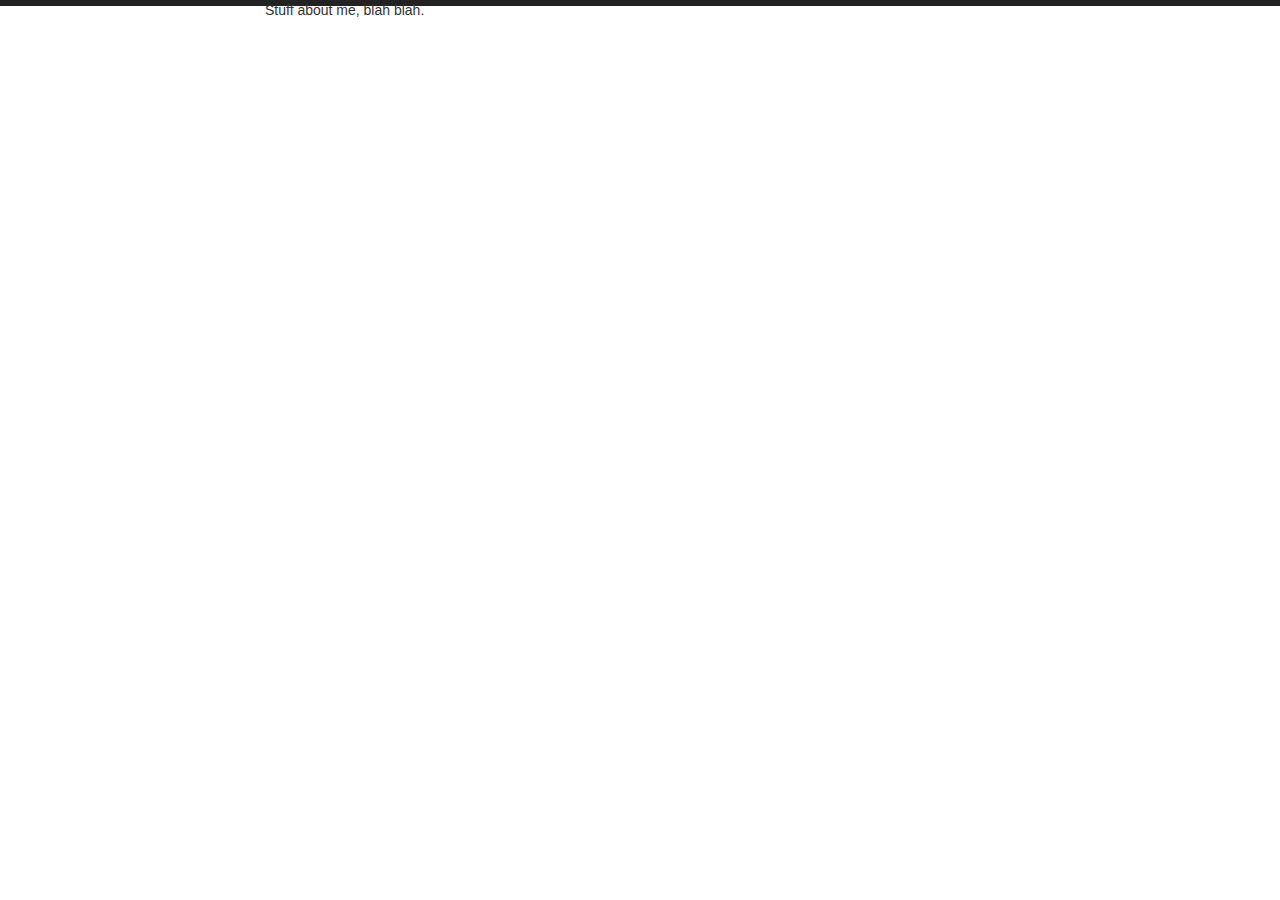
==== continuum/index.html @ 2711bbbe "initial commit" ====
<?xml version="1.0" encoding="UTF-8" ?>
<!DOCTYPE html PUBLIC "-//W3C//DTD XHTML 1.0 Strict//EN" "http://www.w3.org/TR/xhtml1/DTD/xhtml1-strict.dtd">
<html xmlns="http://www.w3.org/1999/xhtml" xml:lang="en" lang="en">
    <head>
        <meta http-equiv="Content-Type" content="text/html; charset=UTF-8" />
        <title>Continuum: Build MVP Web Apps in < Week | growmobily</title>

        <link rel="stylesheet" type="text/css" href="../css/default.css" />
        <link rel="stylesheet" type="text/css" href="../css/syntax.css" />

        <!------ Bootstrap ----->
        <link href="https://maxcdn.bootstrapcdn.com/bootstrap/3.3.7/css/bootstrap.min.css" rel="stylesheet" integrity="sha384-BVYiiSIFeK1dGmJRAkycuHAHRg32OmUcww7on3RYdg4Va+PmSTsz/K68vbdEjh4u" crossorigin="anonymous">
        <script src="https://maxcdn.bootstrapcdn.com/bootstrap/3.3.7/js/bootstrap.min.js" integrity="sha384-Tc5IQib027qvyjSMfHjOMaLkfuWVxZxUPnCJA7l2mCWNIpG9mGCD8wGNIcPD7Txa" crossorigin="anonymous"></script>

        <!------ FontAwesome ----->
        <link href="https://maxcdn.bootstrapcdn.com/font-awesome/4.7.0/css/font-awesome.min.css" rel="stylesheet" integrity="sha384-wvfXpqpZZVQGK6TAh5PVlGOfQNHSoD2xbE+QkPxCAFlNEevoEH3Sl0sibVcOQVnN" crossorigin="anonymous">
    </head>
    
    <body>

        <div class="banner"></div>


        <div class="container">
            <div class="row">
                <div class="col-xs-8 col-xs-offset-2">
                    <div id="content">
                        <p>Stuff about me, blah blah.</p>
                    </div>
                </div>
            </div>
        </div>

    </body>
</html>
---- css/default.css ----
body{color:black;font-size:16px;margin:0px auto 0px auto}div#logo a{color:black;float:left;font-size:18px;font-weight:bold;text-decoration:none}div.banner{position:absolute;top:0;left:0;background-color:#222222;width:100%;height:6px}
---- css/syntax.css ----
table.sourceCode, tr.sourceCode, td.lineNumbers, td.sourceCode, table.sourceCode pre{margin:0;padding:0;border:0;vertical-align:baseline;border:none}td.lineNumbers{border-right:1px solid #AAAAAA;text-align:right;color:#AAAAAA;padding-right:5px;padding-left:5px}td.sourceCode{padding-left:5px}.sourceCode span.kw{color:#007020;font-weight:bold}.sourceCode span.dt{color:#902000}.sourceCode span.dv{color:#40a070}.sourceCode span.bn{color:#40a070}.sourceCode span.fl{color:#40a070}.sourceCode span.ch{color:#4070a0}.sourceCode span.st{color:#4070a0}.sourceCode span.co{color:#60a0b0;font-style:italic}.sourceCode span.ot{color:#007020}.sourceCode span.al{color:red;font-weight:bold}.sourceCode span.fu{color:#06287e}.sourceCode span.re{}.sourceCode span.er{color:red;font-weight:bold}
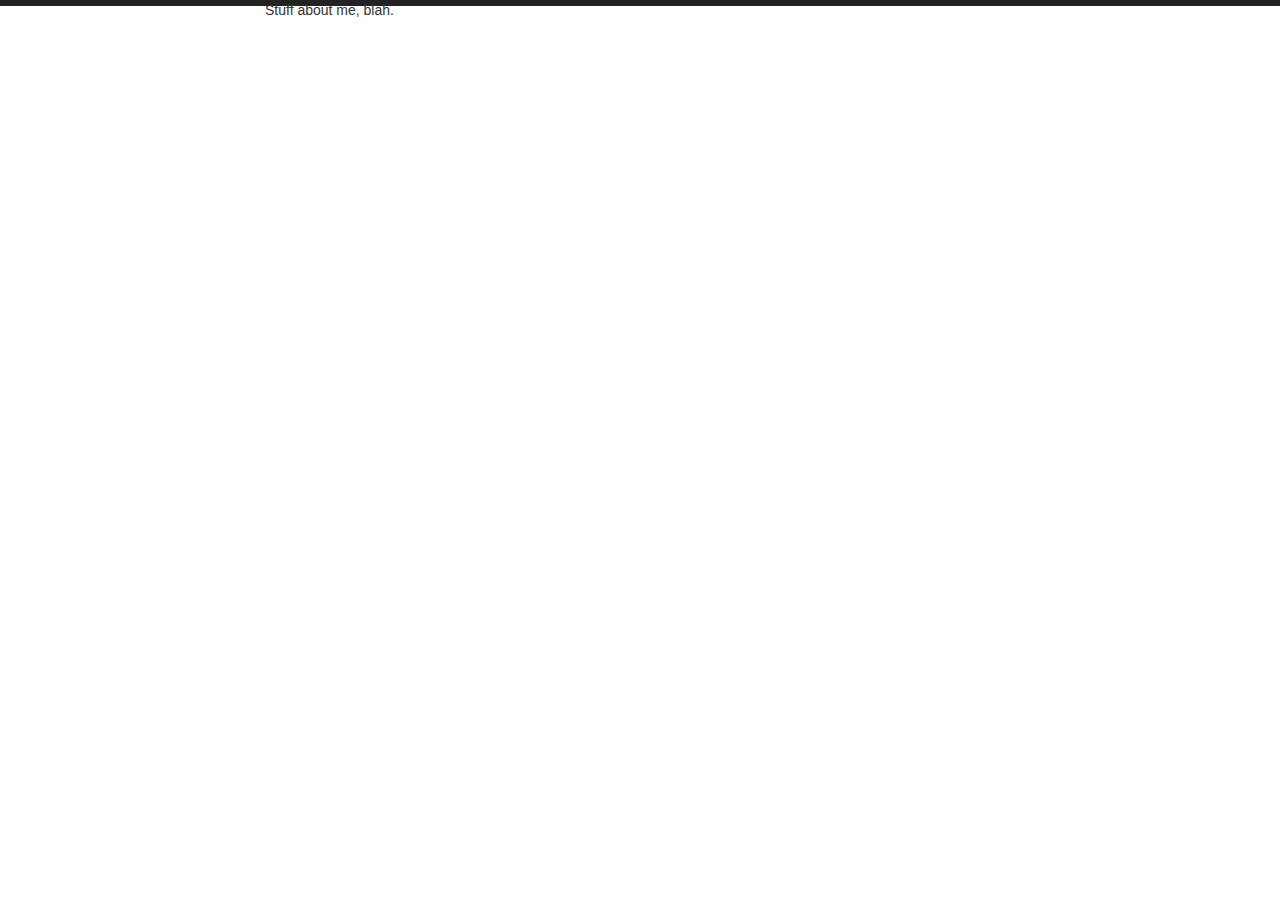
==== commit 877a3b39: "testing if my workflow is setup right" ====
--- a/continuum/index.html
+++ b/continuum/index.html
@@ -25,7 +25,7 @@
             <div class="row">
                 <div class="col-xs-8 col-xs-offset-2">
                     <div id="content">
-                        <p>Stuff about me, blah blah.</p>
+                        <p>Stuff about me, blah.</p>
                     </div>
                 </div>
             </div>
